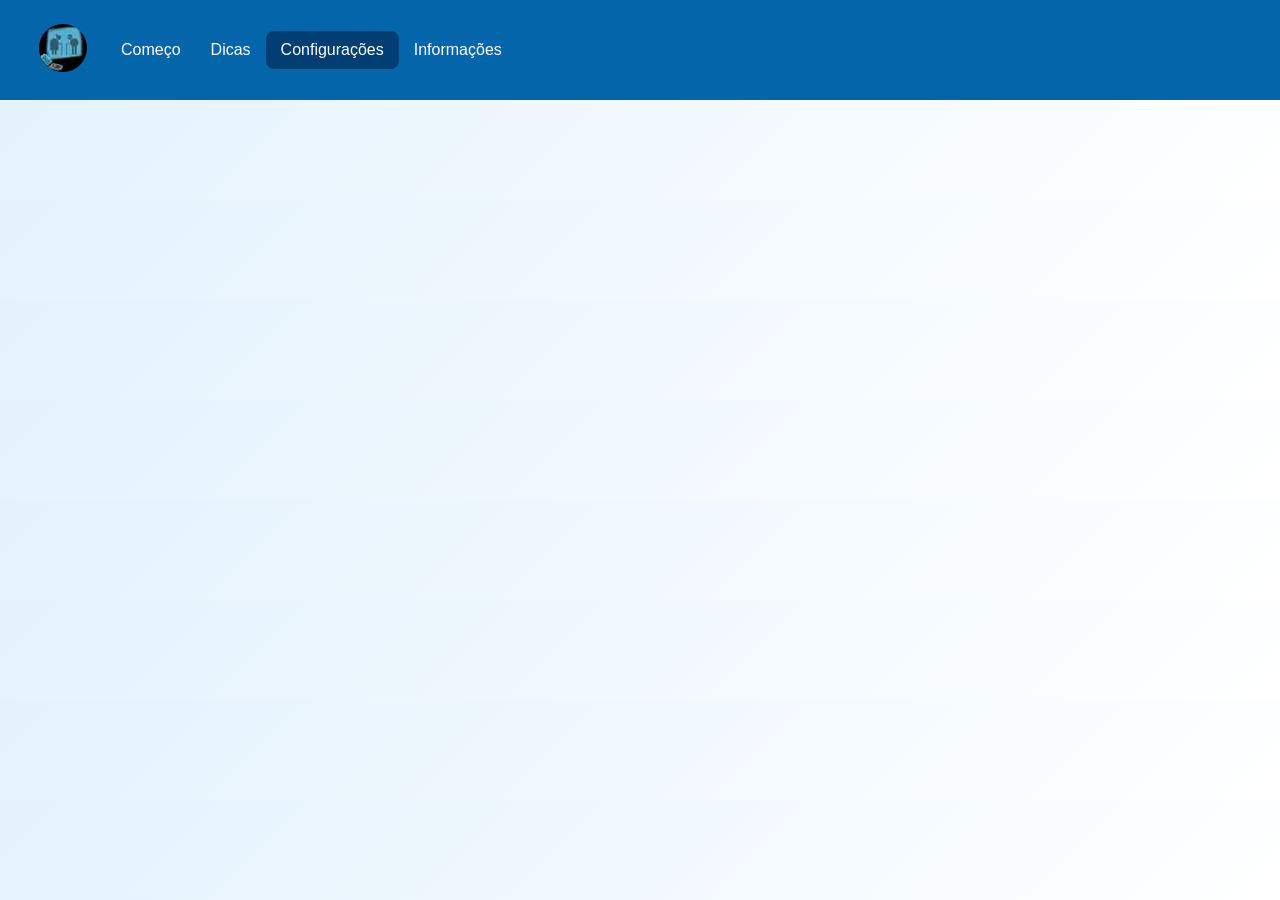
==== config.html @ 05528ba3 "Update config.html" ====
<!DOCTYPE HTML>
<html lang="pt-BR">
<head>
  <meta charset="utf-8">
  <meta name="viewport" content="width=device-width, initial-scale=1">
  <title>Sobre o Site</title>

  <link rel="shortcut icon" href="images/favicon.ico"/>
  <link rel="stylesheet" href="style.css">
</head>

<body>
<header>
  <div class="topnav"><!--Barra superior-->
    <a href="#"><img src="images/favicon.ico" class="logo"></a>
    <a href="index.html">Começo</a>
    <a href="dicas.html">Dicas</a>
    <a class="active" href="#">Configurações</a>
    <a href="info.html">Informações</a>
  </div>
</header>
---- style.css ----
body {
  margin: 0;
  font-family: 'Poppins', sans-serif;
  background: linear-gradient(135deg, #e3f2fd, #ffffff);
  color: #333;
}
.topnav {
  display: flex;
  align-items: center;
  flex-wrap: wrap; /*Quebra de linhas*/
  background-color: #0465aa;
  padding: 10px 20px;
}
.topnav a {
  color: white;
  padding: 10px 15px;
  text-decoration: none;
  font-weight: 500;
  transition: 0.3s;
}
.topnav a:hover {
  background-color: rgba(255,255,255,0.2);
  border-radius: 8px;
}
.topnav .active {
  background-color: #023e73;
  border-radius: 8px;
}
.logo {
  width: 48px;
  height: 48px;
  object-fit: cover;
  border-radius: 50%;
  border: 4px solid #0465aa;
}
main {
  display: flex;
  justify-content: center;
  padding: 40px 20px;
}
#Sobre {
  max-width: 800px;
  width: 100%;
  text-align: center;
}
.title {
  font-size: 32px;
  margin-bottom: 20px;
  color: #0465aa;
}
.texto {
  font-size: 18px;
  line-height: 1.6;
}
.card {
  margin-top: 30px;
  padding: 20px;
  border-radius: 15px;
  background: white;
  box-shadow: 0 10px 25px rgba(0,0,0,0.1);
  display: flex;
  justify-content: center;
  gap: 30px;
  flex-wrap: wrap;
  transition: transform 0.3s;
}

.card:hover {
  transform: translateY(-5px);
}

figure {
  margin: 0;
}

.img-redonda {
  width: 130px;
  height: 130px;
  object-fit: cover;
  border-radius: 50%;
  border: 4px solid #0465aa;
}
figcaption {
  font-style: italic;
  font-size: 14px;
  color: #777;
}
@media (max-width: 600px) {
  .title {
    font-size: 24px;
  }
  .texto {
    font-size: 16px;
  }
  .topnav {
    justify-content: center;
  }
  .card {
    gap: 20px;
  }
  .img-redonda {
    width: 100px;
    height: 100px;
  }
}
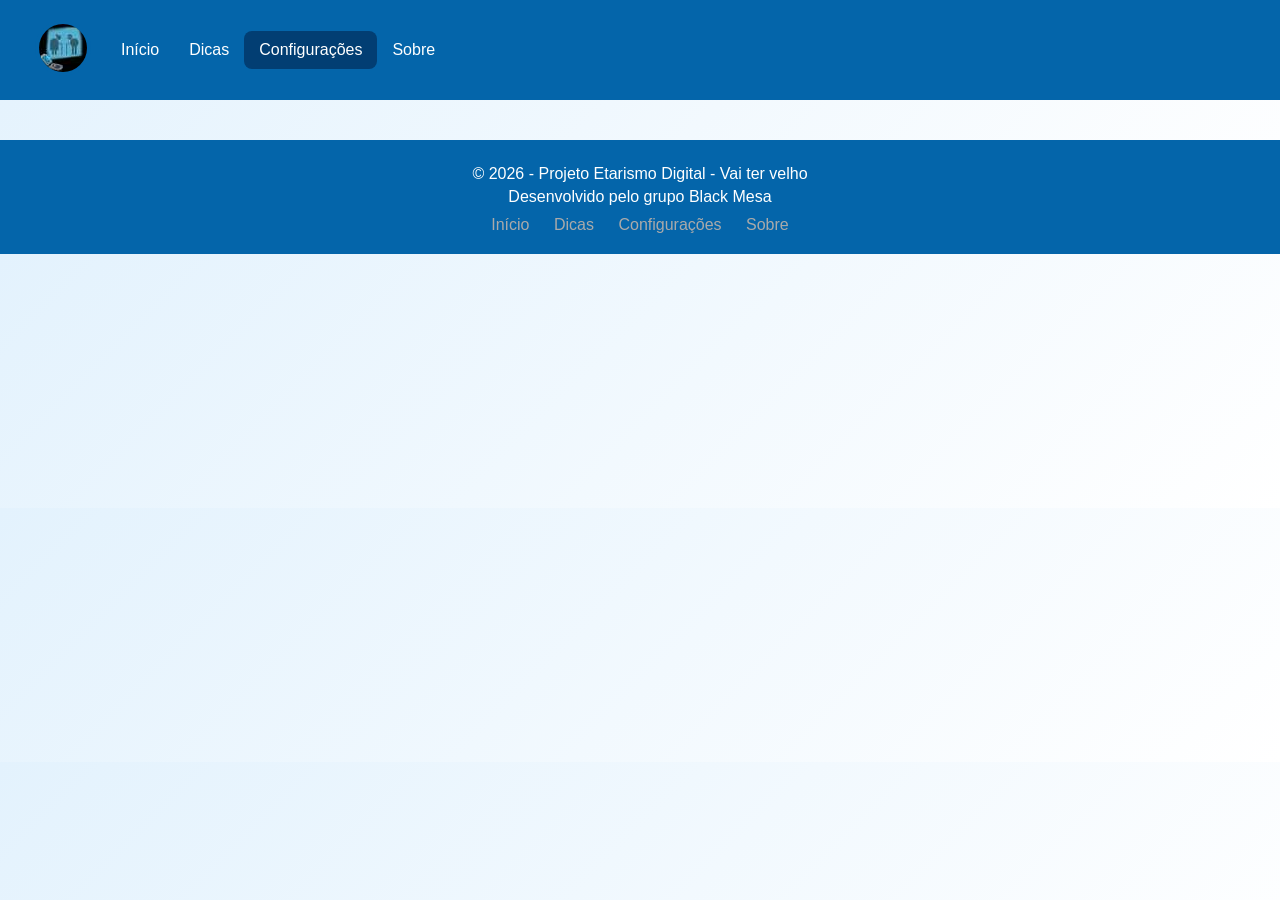
==== commit eea12295: "Melhorias + Footer Added footer section with copyright and links." ====
--- a/config.html
+++ b/config.html
@@ -3,7 +3,7 @@
 <head>
   <meta charset="utf-8">
   <meta name="viewport" content="width=device-width, initial-scale=1">
-  <title>Sobre o Site</title>
+  <title>Configurações</title>
 
   <link rel="shortcut icon" href="images/favicon.ico"/>
   <link rel="stylesheet" href="style.css">
@@ -13,9 +13,23 @@
 <header>
   <div class="topnav"><!--Barra superior-->
     <a href="#"><img src="images/favicon.ico" class="logo"></a>
-    <a href="index.html">Começo</a>
+    <a href="index.html">Início</a>
     <a href="dicas.html">Dicas</a>
-    <a class="active" href="#">Configurações</a>
-    <a href="info.html">Informações</a>
+    <a class="active" href="config.html">Configurações</a>
+    <a href="info.html">Sobre</a>
   </div>
+  <footer>
+  <div class="footer-content">
+    <p>&copy; 2026 - Projeto Etarismo Digital - Vai ter velho</p>
+    <p>Desenvolvido pelo grupo Black Mesa</p>
+
+    <div class="footer-links">
+      <a href="index.html">Início</a>
+      <a href="dicas.html">Dicas</a>
+      <a href="config.html">Configurações</a>
+      <a href="#">Sobre</a>
+    </div>
+  </div>
+</footer>
+  </body>
 </header>
--- a/style.css
+++ b/style.css
@@ -1,105 +1,139 @@
-body {
-  margin: 0;
-  font-family: 'Poppins', sans-serif;
-  background: linear-gradient(135deg, #e3f2fd, #ffffff);
-  color: #333;
-}
-.topnav {
-  display: flex;
-  align-items: center;
-  flex-wrap: wrap; /*Quebra de linhas*/
-  background-color: #0465aa;
-  padding: 10px 20px;
-}
-.topnav a {
-  color: white;
-  padding: 10px 15px;
-  text-decoration: none;
-  font-weight: 500;
-  transition: 0.3s;
-}
-.topnav a:hover {
-  background-color: rgba(255,255,255,0.2);
-  border-radius: 8px;
-}
-.topnav .active {
-  background-color: #023e73;
-  border-radius: 8px;
-}
-.logo {
-  width: 48px;
-  height: 48px;
-  object-fit: cover;
-  border-radius: 50%;
-  border: 4px solid #0465aa;
-}
-main {
-  display: flex;
-  justify-content: center;
-  padding: 40px 20px;
-}
-#Sobre {
-  max-width: 800px;
-  width: 100%;
-  text-align: center;
-}
-.title {
-  font-size: 32px;
-  margin-bottom: 20px;
-  color: #0465aa;
-}
-.texto {
-  font-size: 18px;
-  line-height: 1.6;
-}
-.card {
-  margin-top: 30px;
-  padding: 20px;
-  border-radius: 15px;
-  background: white;
-  box-shadow: 0 10px 25px rgba(0,0,0,0.1);
-  display: flex;
-  justify-content: center;
-  gap: 30px;
-  flex-wrap: wrap;
-  transition: transform 0.3s;
-}
-
-.card:hover {
-  transform: translateY(-5px);
-}
-
-figure {
-  margin: 0;
-}
-
-.img-redonda {
-  width: 130px;
-  height: 130px;
-  object-fit: cover;
-  border-radius: 50%;
-  border: 4px solid #0465aa;
-}
-figcaption {
-  font-style: italic;
-  font-size: 14px;
-  color: #777;
-}
-@media (max-width: 600px) {
-  .title {
-    font-size: 24px;
-  }
-  .texto {
-    font-size: 16px;
-  }
-  .topnav {
-    justify-content: center;
-  }
-  .card {
-    gap: 20px;
-  }
-  .img-redonda {
-    width: 100px;
-    height: 100px;
-  }
-}+body {
+  margin: 0;
+  font-family: 'Poppins', sans-serif;
+  background: linear-gradient(135deg, #e3f2fd, #ffffff);
+  color: #333;
+}
+.topnav {
+  display: flex;
+  align-items: center;
+  flex-wrap: wrap; /*Quebra de linhas*/
+  background-color: #0465aa;
+  padding: 10px 20px;
+}
+.topnav a {
+  color: white;
+  padding: 10px 15px;
+  text-decoration: none;
+  font-weight: 500;
+  transition: 0.3s;
+}
+.topnav a:hover {
+  background-color: rgba(255,255,255,0.2);
+  border-radius: 8px;
+}
+.topnav .active {
+  background-color: #023e73;
+  border-radius: 8px;
+}
+.logo {
+  width: 48px;
+  height: 48px;
+  object-fit: cover;
+  border-radius: 50%;
+  border: 4px solid #0465aa;
+}
+main {
+  display: flex;
+  justify-content: center;
+  padding: 40px 20px;
+}
+#Sobre {
+  max-width: 800px;
+  width: 100%;
+  text-align: center;
+}
+.title {
+  font-size: 32px;
+  margin-bottom: 20px;
+  color: #0465aa;
+}
+.texto {
+  font-size: 18px;
+  line-height: 1.6;
+}
+.card {
+  margin-top: 30px;
+  padding: 20px;
+  border-radius: 15px;
+  background: white;
+  box-shadow: 0 10px 25px rgba(0,0,0,0.1);
+}
+
+/* título ocupa linha inteira */
+.card-header {
+  width: 100%;
+  text-align: center;
+  margin-bottom: 20px;
+}
+
+/* aqui sim o flex só pros integrantes */
+.card-content {
+  display: flex;
+  justify-content: center;
+  gap: 30px;
+  flex-wrap: wrap;
+}
+.card:hover {
+  transform: translateY(-5px);
+}
+
+figure {
+  margin: 0;
+}
+
+.img-redonda {
+  width: 130px;
+  height: 130px;
+  object-fit: cover;
+  border-radius: 50%;
+  border: 4px solid #0465aa;
+}
+figcaption {
+  font-style: italic;
+  font-size: 14px;
+  color: #777;
+}
+ footer {
+  background-color: #0465aa;
+  color: #fff;
+  padding: 20px 10px;
+  text-align: center;
+  margin-top: 40px;
+}
+
+.footer-content p {
+  margin: 5px 0;
+}
+
+.footer-links {
+  margin-top: 10px;
+}
+
+.footer-links a {
+  color: #aaa;
+  margin: 0 10px;
+  text-decoration: none;
+}
+
+.footer-links a:hover {
+  color: #fff;
+}
+@media (max-width: 600px) {
+  .title {
+    font-size: 24px;
+  }
+  .texto {
+    font-size: 16px;
+  }
+  .topnav {
+    justify-content: center;
+  }
+  .card {
+    gap: 20px;
+  }
+  .img-redonda {
+    width: 100px;
+    height: 100px;
+  }
+}
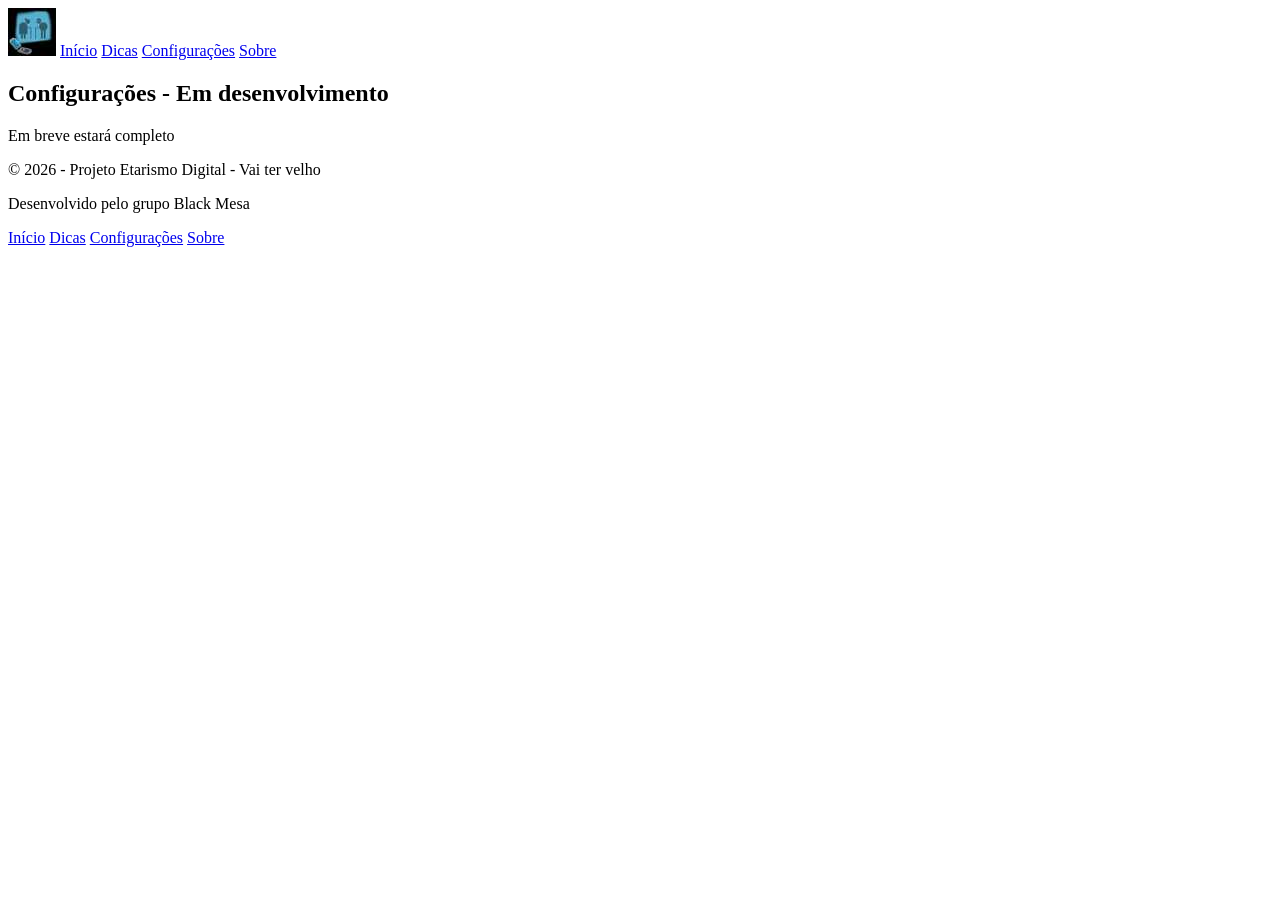
==== commit cb47e72a: "Add files via upload" ====
--- a/config.html
+++ b/config.html
@@ -4,32 +4,42 @@
   <meta charset="utf-8">
   <meta name="viewport" content="width=device-width, initial-scale=1">
   <title>Configurações</title>
-
   <link rel="shortcut icon" href="images/favicon.ico"/>
-  <link rel="stylesheet" href="style.css">
+  <link rel="stylesheet" href="indev.css">
 </head>
 
 <body>
 <header>
-  <div class="topnav"><!--Barra superior-->
+  <div class="topnav">
     <a href="#"><img src="images/favicon.ico" class="logo"></a>
     <a href="index.html">Início</a>
     <a href="dicas.html">Dicas</a>
     <a class="active" href="config.html">Configurações</a>
     <a href="info.html">Sobre</a>
   </div>
-  <footer>
-  <div class="footer-content">
+</header>
+
+<main>
+  <section id="Sobre">
+    <h1 class="title-indev">Configurações - Em desenvolvimento</h1>
+        <p class="texto-indev">
+      Em breve estará completo
+    </p>
+
+  </section>
+</main>
+
+<footer>
+  <div class="footer-content-indev">
     <p>&copy; 2026 - Projeto Etarismo Digital - Vai ter velho</p>
     <p>Desenvolvido pelo grupo Black Mesa</p>
-
-    <div class="footer-links">
+    <div class="footer-links-indev">
       <a href="index.html">Início</a>
       <a href="dicas.html">Dicas</a>
       <a href="config.html">Configurações</a>
-      <a href="#">Sobre</a>
+      <a href="info.html">Sobre</a>
     </div>
   </div>
 </footer>
-  </body>
-</header>
+</body>
+</html>
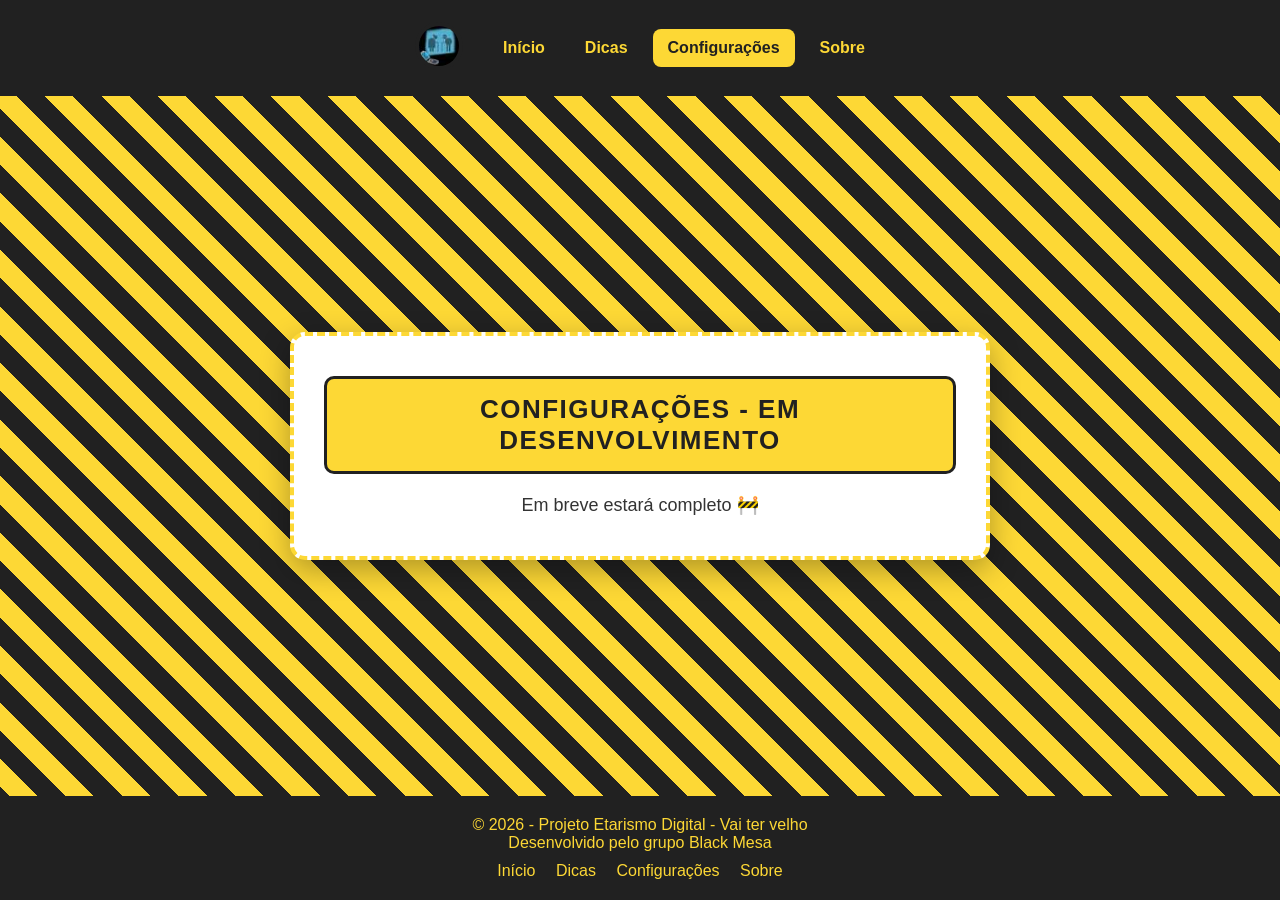
==== commit b6d65a79: "Atualizar o config.html" ====
--- a/config.html
+++ b/config.html
@@ -5,7 +5,7 @@
   <meta name="viewport" content="width=device-width, initial-scale=1">
   <title>Configurações</title>
   <link rel="shortcut icon" href="images/favicon.ico"/>
-  <link rel="stylesheet" href="indev.css">
+  <link rel="stylesheet" href="CSS/indev.css">
 </head>
 
 <body>
--- a/CSS/indev.css
+++ b/CSS/indev.css
@@ -0,0 +1,151 @@
+/* RESET BÁSICO */
+* {
+  margin: 0;
+  padding: 0;
+  box-sizing: border-box;
+}
+
+/* FUNDO */
+body {
+  font-family: 'Poppins', sans-serif;
+  background: repeating-linear-gradient(
+    45deg,
+    #fdd835,
+    #fdd835 20px,
+    #212121 20px,
+    #212121 40px
+  );
+  color: #333;
+  min-height: 100vh;
+  display: flex;
+  flex-direction: column;
+}
+
+/* NAVBAR */
+.topnav {
+  display: flex;
+  align-items: center;
+  justify-content: center;
+  flex-wrap: wrap;
+  background-color: #212121;
+  padding: 12px 20px;
+  gap: 10px;
+}
+
+.topnav a {
+  color: #fdd835;
+  padding: 10px 15px;
+  text-decoration: none;
+  font-weight: 600;
+  border-radius: 8px;
+  transition: 0.3s;
+}
+
+.topnav a:hover {
+  background-color: rgba(255,255,255,0.1);
+  transform: translateY(-2px);
+}
+
+.topnav .active {
+  background-color: #fdd835;
+  color: #212121;
+}
+
+.logo {
+  width: 48px;
+  height: 48px;
+  object-fit: cover;
+  border-radius: 50%;
+  border: 4px solid #212121;
+}
+
+/* MAIN CENTRALIZADO */
+main {
+  flex: 1;
+  display: flex;
+  justify-content: center;
+  align-items: center;
+  padding: 20px;
+}
+
+/* CAIXA CENTRAL */
+#Sobre {
+  max-width: 700px;
+  width: 100%;
+  text-align: center;
+  background: white;
+  padding: 40px 30px;
+  border-radius: 15px;
+  border: 4px dashed #fdd835;
+  box-shadow: 0 10px 30px rgba(0,0,0,0.3);
+}
+
+/* TÍTULO */
+.title-indev {
+  font-size: 26px;
+  color: #212121;
+  background: #fdd835;
+  padding: 15px;
+  border-radius: 10px;
+  display: inline-block;
+  font-weight: bold;
+  text-transform: uppercase;
+  letter-spacing: 1.5px;
+  border: 3px solid #212121;
+}
+
+/* TEXTO */
+.texto-indev {
+  font-size: 18px;
+  margin-top: 20px;
+  font-weight: 500;
+}
+
+/* ANIMAÇÃO 🚧 */
+.texto-indev::after {
+  content: " 🚧";
+  animation: piscar 1s infinite;
+}
+
+@keyframes piscar {
+  0%, 100% { opacity: 1; }
+  50% { opacity: 0.2; }
+}
+
+/* FOOTER */
+footer {
+  background-color: #212121;
+  color: #fdd835;
+  padding: 20px 10px;
+  text-align: center;
+}
+
+.footer-links-indev {
+  margin-top: 10px;
+}
+
+.footer-links-indev a {
+  color: #fdd835;
+  margin: 0 8px;
+  text-decoration: none;
+  transition: 0.3s;
+}
+
+.footer-links-indev a:hover {
+  color: white;
+}
+
+/* RESPONSIVIDADE */
+@media (max-width: 600px) {
+  .title-indev {
+    font-size: 20px;
+  }
+
+  .texto-indev {
+    font-size: 16px;
+  }
+
+  #Sobre {
+    padding: 25px 20px;
+  }
+}
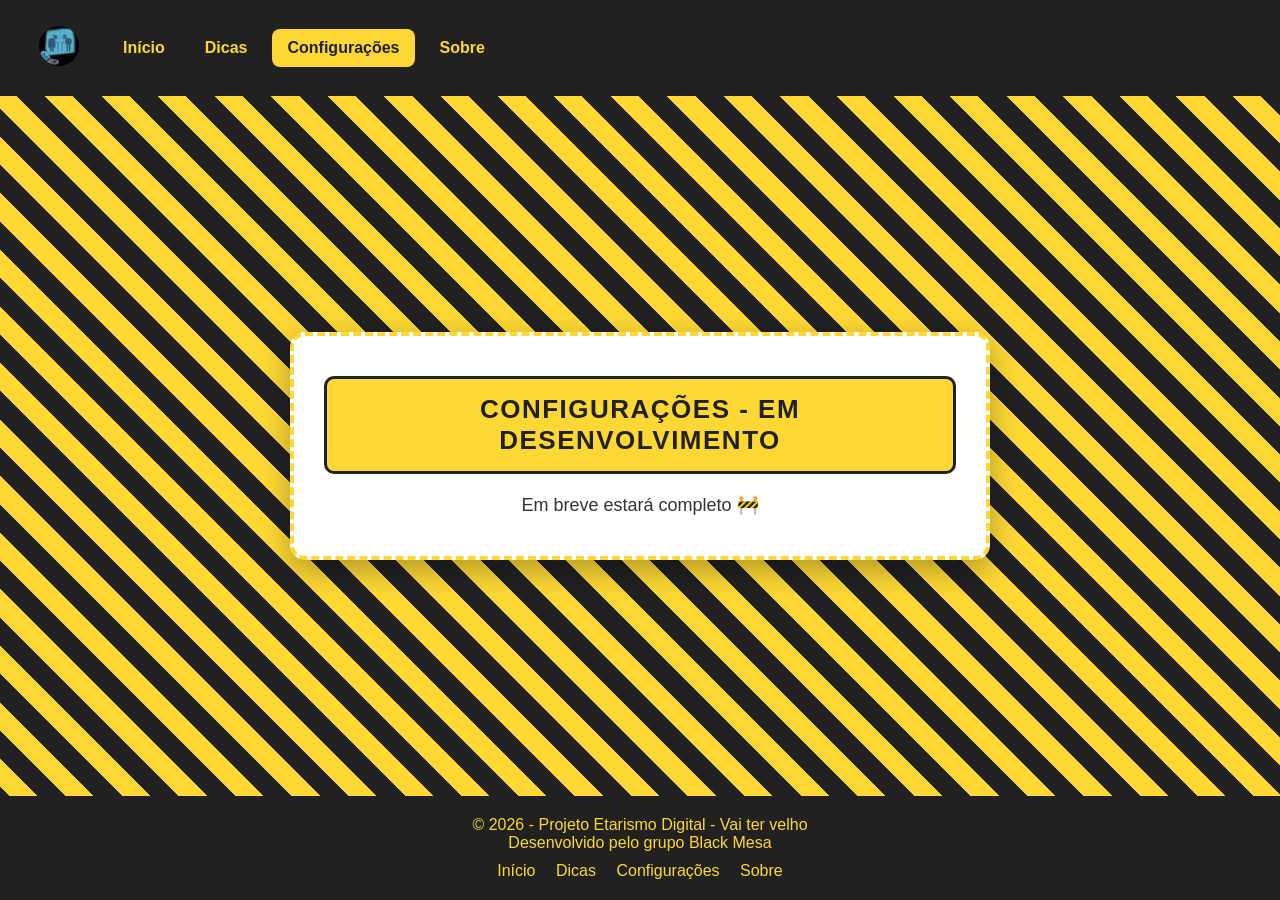
==== commit ac2c64fc: "Fix HTML formatting and update links in config.html" ====
--- a/config.html
+++ b/config.html
@@ -11,8 +11,8 @@
 <body>
 <header>
   <div class="topnav">
-    <a href="#"><img src="images/favicon.ico" class="logo"></a>
-    <a href="index.html">Início</a>
+    <a><img src="images/favicon.ico" class="logo"></a>
+    <a href="https://viniz954.github.io/Vai-ter-velho/">Início</a>
     <a href="dicas.html">Dicas</a>
     <a class="active" href="config.html">Configurações</a>
     <a href="info.html">Sobre</a>
@@ -42,4 +42,4 @@
   </div>
 </footer>
 </body>
-</html>+</html>
--- a/CSS/indev.css
+++ b/CSS/indev.css
@@ -25,7 +25,6 @@
 .topnav {
   display: flex;
   align-items: center;
-  justify-content: center;
   flex-wrap: wrap;
   background-color: #212121;
   padding: 12px 20px;
@@ -148,4 +147,4 @@
   #Sobre {
     padding: 25px 20px;
   }
-}+}
